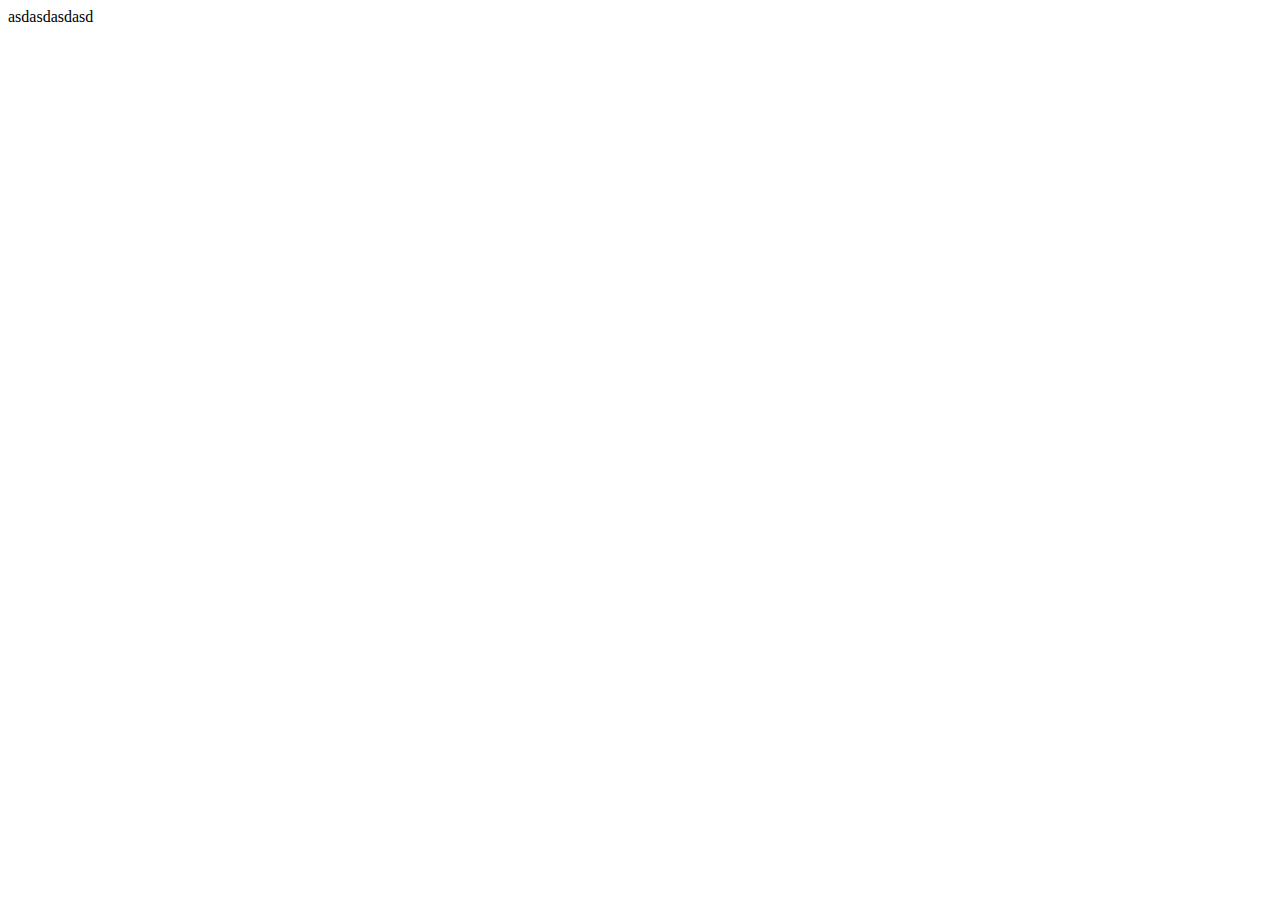
==== index.html @ 407a51ad "cree index" ====
<!DOCTYPE html>
<html lang="en">
<head>
    <meta charset="UTF-8">
    <meta name="viewport" content="width=device-width, initial-scale=1.0">
    <title>Document</title>
</head>
<body>
    asdasdasdasd
</body>
</html>
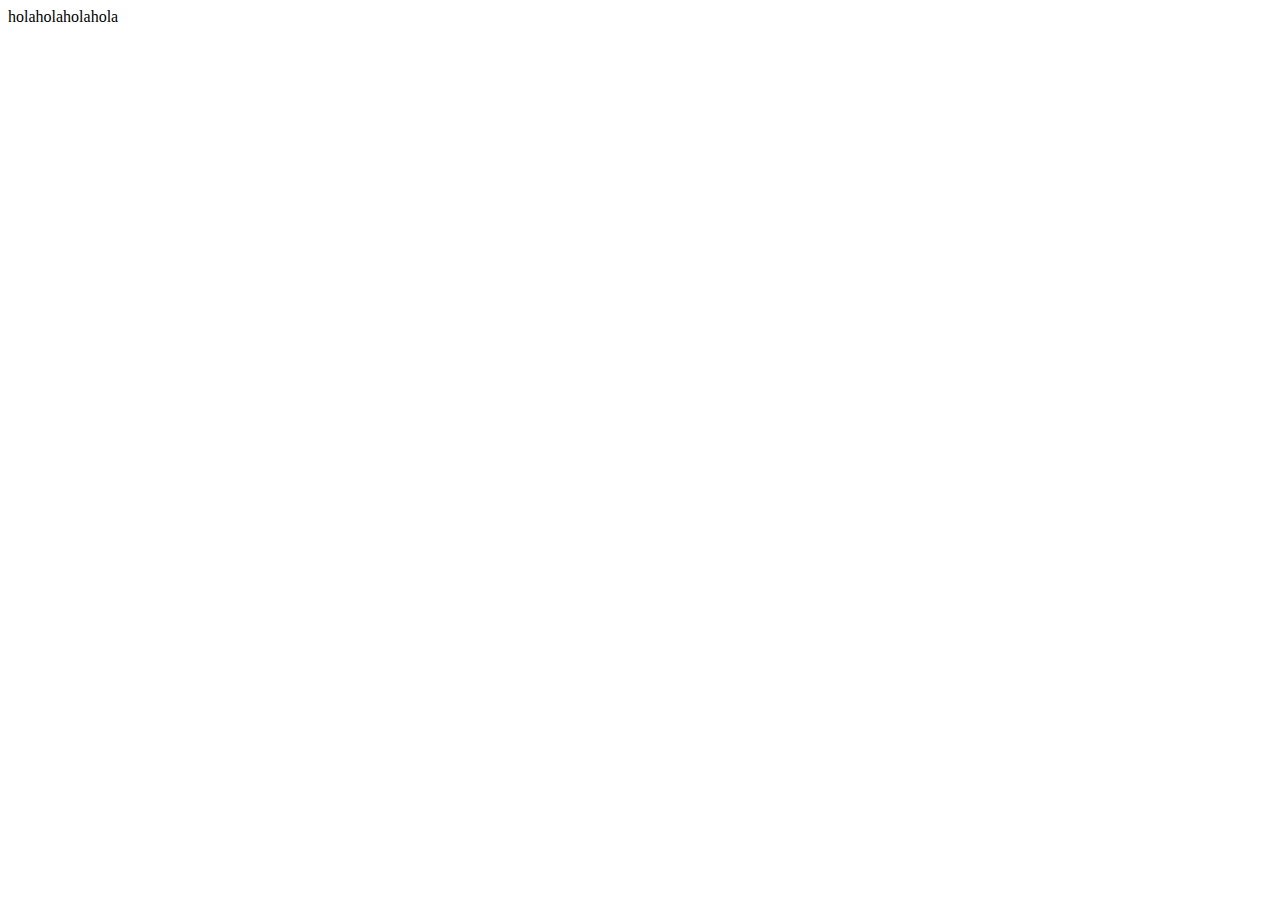
==== commit b953e001: "a" ====
--- a/index.html
+++ b/index.html
@@ -6,6 +6,6 @@
     <title>Document</title>
 </head>
 <body>
-    asdasdasdasd
+    holaholaholahola
 </body>
 </html>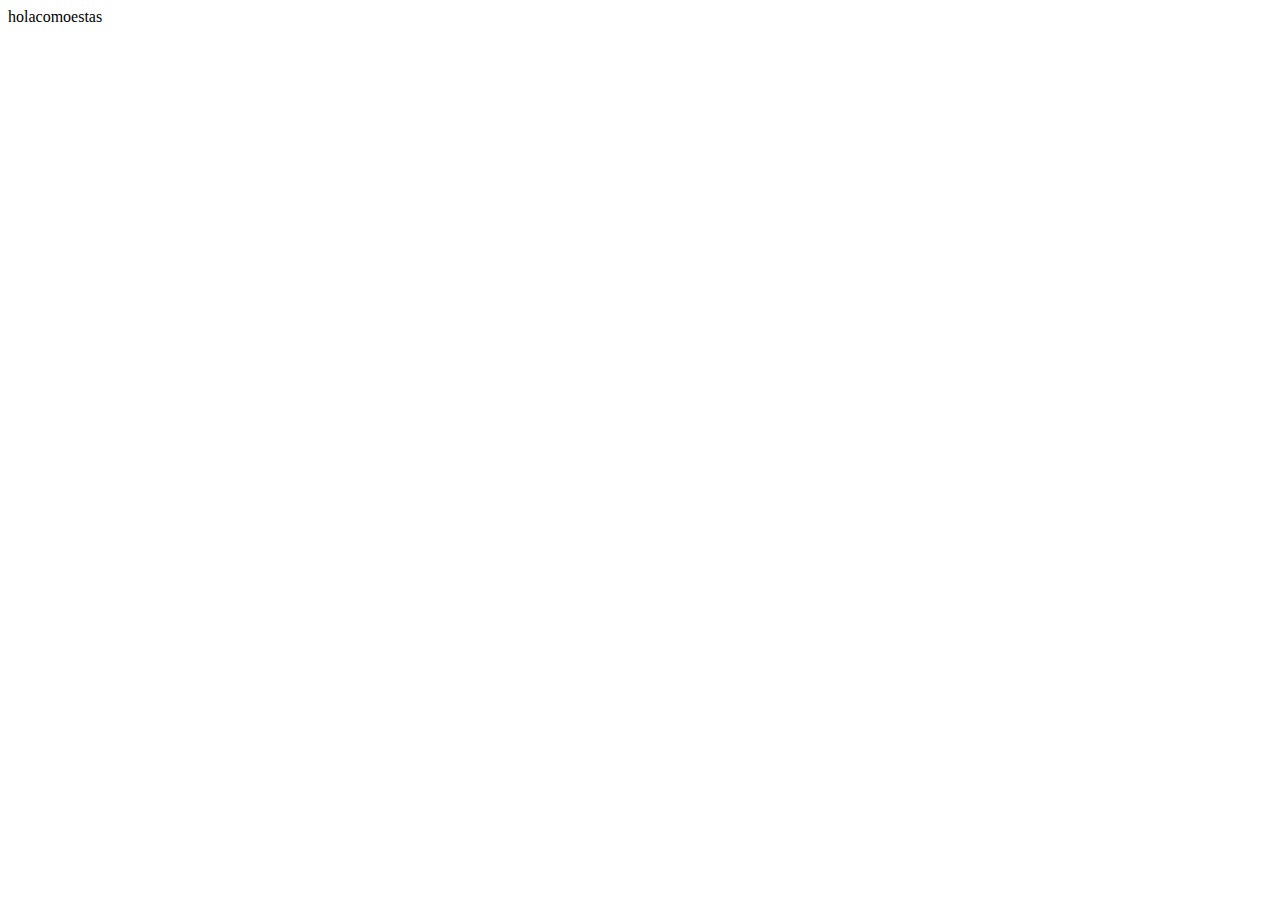
==== commit 0682a4e9: "aasd" ====
--- a/index.html
+++ b/index.html
@@ -6,6 +6,6 @@
     <title>Document</title>
 </head>
 <body>
-    holaholaholahola
+    holacomoestas
 </body>
 </html>